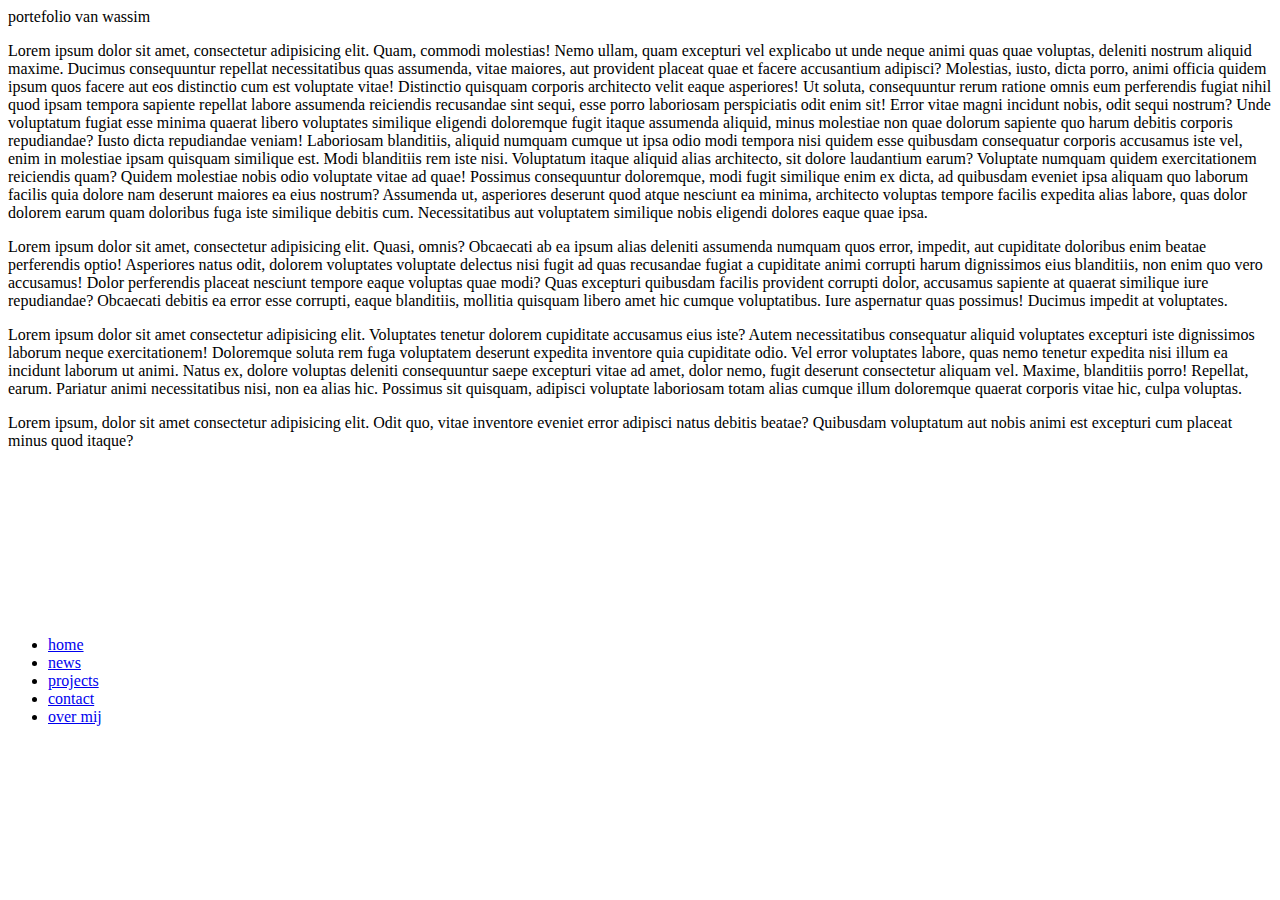
==== portfolio/index.html @ 1c04fd83 "Add files via upload" ====
<!DOCTYPE html>
<html lang="en">
  <head>
    <meta charset="UTF-8" />
    <meta http-equiv="X-UA-Compatible" content="IE=edge" />
    <meta name="viewport" content="width=, initial-scale=1.0" />
    <link rel="stylesheet" href="/css/style.css" />
    <title>Document</title>
  </head>
  <body>
    <header>portefolio van wassim</header>
   
    
    <div id="wrapper">

      <p>Lorem ipsum dolor sit amet, consectetur adipisicing elit. Quam, commodi molestias! Nemo ullam, quam excepturi vel explicabo ut unde neque animi quas quae voluptas, deleniti nostrum aliquid maxime. Ducimus consequuntur repellat necessitatibus quas assumenda, vitae maiores, aut provident placeat quae et facere accusantium adipisci? Molestias, iusto, dicta porro, animi officia quidem ipsum quos facere aut eos distinctio cum est voluptate vitae! Distinctio quisquam corporis architecto velit eaque asperiores! Ut soluta, consequuntur rerum ratione omnis eum perferendis fugiat nihil quod ipsam tempora sapiente repellat labore assumenda reiciendis recusandae sint sequi, esse porro laboriosam perspiciatis odit enim sit! Error vitae magni incidunt nobis, odit sequi nostrum? Unde voluptatum fugiat esse minima quaerat libero voluptates similique eligendi doloremque fugit itaque assumenda aliquid, minus molestiae non quae dolorum sapiente quo harum debitis corporis repudiandae? Iusto dicta repudiandae veniam! Laboriosam blanditiis, aliquid numquam cumque ut ipsa odio modi tempora nisi quidem esse quibusdam consequatur corporis accusamus iste vel, enim in molestiae ipsam quisquam similique est. Modi blanditiis rem iste nisi. Voluptatum itaque aliquid alias architecto, sit dolore laudantium earum? Voluptate numquam quidem exercitationem reiciendis quam? Quidem molestiae nobis odio voluptate vitae ad quae! Possimus consequuntur doloremque, modi fugit similique enim ex dicta, ad quibusdam eveniet ipsa aliquam quo laborum facilis quia dolore nam deserunt maiores ea eius nostrum? Assumenda ut, asperiores deserunt quod atque nesciunt ea minima, architecto voluptas tempore facilis expedita alias labore, quas dolor dolorem earum quam doloribus fuga iste similique debitis cum. Necessitatibus aut voluptatem similique nobis eligendi dolores eaque quae ipsa.</p>
    </div>
    
    <div id="sidebar1">
      <p>Lorem ipsum dolor sit amet, consectetur adipisicing elit. Quasi, omnis? Obcaecati ab ea ipsum alias deleniti assumenda numquam quos error, impedit, aut cupiditate doloribus enim beatae perferendis optio! Asperiores natus odit, dolorem voluptates voluptate delectus nisi fugit ad quas recusandae fugiat a cupiditate animi corrupti harum dignissimos eius blanditiis, non enim quo vero accusamus! Dolor perferendis placeat nesciunt tempore eaque voluptas quae modi? Quas excepturi quibusdam facilis provident corrupti dolor, accusamus sapiente at quaerat similique iure repudiandae? Obcaecati debitis ea error esse corrupti, eaque blanditiis, mollitia quisquam libero amet hic cumque voluptatibus. Iure aspernatur quas possimus! Ducimus impedit at voluptates.</p>
    </div>
    <div id="sidebar2">
      <p>Lorem ipsum dolor sit amet consectetur adipisicing elit. Voluptates tenetur dolorem cupiditate accusamus eius iste? Autem necessitatibus consequatur aliquid voluptates excepturi iste dignissimos laborum neque exercitationem! Doloremque soluta rem fuga voluptatem deserunt expedita inventore quia cupiditate odio. Vel error voluptates labore, quas nemo tenetur expedita nisi illum ea incidunt laborum ut animi. Natus ex, dolore voluptas deleniti consequuntur saepe excepturi vitae ad amet, dolor nemo, fugit deserunt consectetur aliquam vel. Maxime, blanditiis porro! Repellat, earum. Pariatur animi necessitatibus nisi, non ea alias hic. Possimus sit quisquam, adipisci voluptate laboriosam totam alias cumque illum doloremque quaerat corporis vitae hic, culpa voluptas.</p>
    </div>
    
    
    
    
    
    
    
    <div id="footer">
      <p>Lorem ipsum, dolor sit amet consectetur adipisicing elit. Odit quo, vitae inventore eveniet error adipisci natus debitis beatae? Quibusdam voluptatum aut nobis animi est excepturi cum placeat minus quod itaque?</p>
    </div>
    <video autoplay muted loop id="myVideo">
      <source src="Space-Loop-3440x1440-Blue-Version.mp4" type="video/mp4" />  <!--https://livewallp.com/space-loop-blue-version-live-wallpaper/-->
      
    </video>

    <div class="fancy-link">
      <ul>
        <li><a class="fancy-link" href="home.html">home</a></li>
        <li><a class="fancy-link" href="news.html">news</a></li>
        <li><a class="fancy-link" href="projects.html">projects</a></li>
        <li><a class="fancy-link" href="contact.html">contact</a></li>
        <li><a class="fancy-link"  href="over mij.html">over mij</a></li>
      </ul>
    </div>

   


      
      



  </body>
</html>
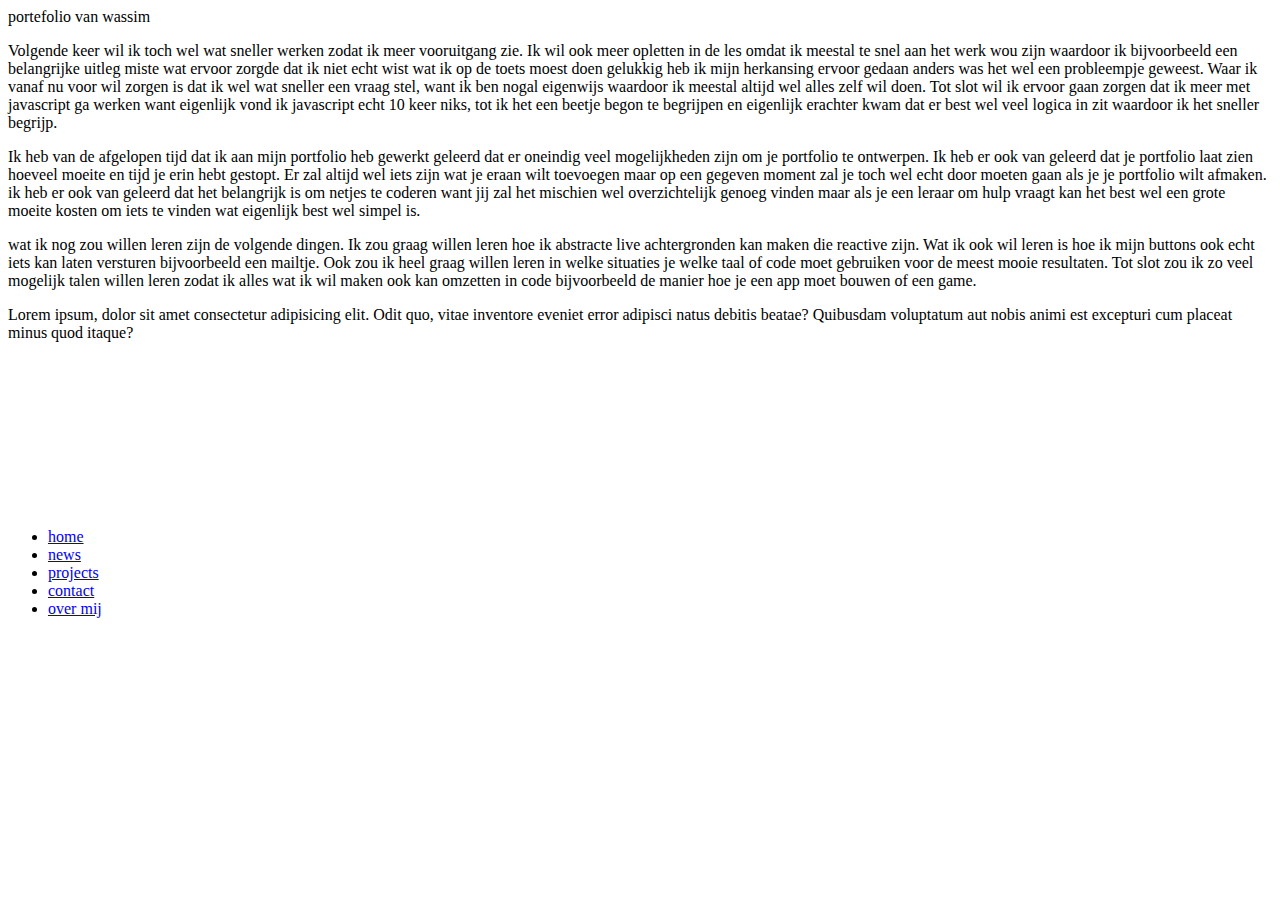
==== commit aad7c642: "Add files via upload" ====
--- a/portfolio/index.html
+++ b/portfolio/index.html
@@ -13,14 +13,30 @@
     
     <div id="wrapper">
 
-      <p>Lorem ipsum dolor sit amet, consectetur adipisicing elit. Quam, commodi molestias! Nemo ullam, quam excepturi vel explicabo ut unde neque animi quas quae voluptas, deleniti nostrum aliquid maxime. Ducimus consequuntur repellat necessitatibus quas assumenda, vitae maiores, aut provident placeat quae et facere accusantium adipisci? Molestias, iusto, dicta porro, animi officia quidem ipsum quos facere aut eos distinctio cum est voluptate vitae! Distinctio quisquam corporis architecto velit eaque asperiores! Ut soluta, consequuntur rerum ratione omnis eum perferendis fugiat nihil quod ipsam tempora sapiente repellat labore assumenda reiciendis recusandae sint sequi, esse porro laboriosam perspiciatis odit enim sit! Error vitae magni incidunt nobis, odit sequi nostrum? Unde voluptatum fugiat esse minima quaerat libero voluptates similique eligendi doloremque fugit itaque assumenda aliquid, minus molestiae non quae dolorum sapiente quo harum debitis corporis repudiandae? Iusto dicta repudiandae veniam! Laboriosam blanditiis, aliquid numquam cumque ut ipsa odio modi tempora nisi quidem esse quibusdam consequatur corporis accusamus iste vel, enim in molestiae ipsam quisquam similique est. Modi blanditiis rem iste nisi. Voluptatum itaque aliquid alias architecto, sit dolore laudantium earum? Voluptate numquam quidem exercitationem reiciendis quam? Quidem molestiae nobis odio voluptate vitae ad quae! Possimus consequuntur doloremque, modi fugit similique enim ex dicta, ad quibusdam eveniet ipsa aliquam quo laborum facilis quia dolore nam deserunt maiores ea eius nostrum? Assumenda ut, asperiores deserunt quod atque nesciunt ea minima, architecto voluptas tempore facilis expedita alias labore, quas dolor dolorem earum quam doloribus fuga iste similique debitis cum. Necessitatibus aut voluptatem similique nobis eligendi dolores eaque quae ipsa.</p>
+      <p>Volgende keer wil ik toch wel wat sneller werken zodat ik meer vooruitgang zie. Ik wil ook meer opletten in de les omdat ik meestal te snel aan het werk wou zijn waardoor ik bijvoorbeeld een belangrijke uitleg miste wat ervoor zorgde dat ik niet echt wist wat ik op de toets moest doen gelukkig heb ik mijn herkansing ervoor gedaan anders was het wel een probleempje geweest. Waar ik vanaf nu voor wil zorgen is dat ik wel wat sneller een vraag stel, want ik ben nogal eigenwijs waardoor ik meestal altijd wel alles zelf wil doen. Tot slot wil ik ervoor gaan zorgen dat ik meer met javascript ga werken want eigenlijk vond ik javascript echt 10 keer niks, tot ik het een beetje begon te begrijpen en eigenlijk erachter kwam dat er best wel veel logica in zit waardoor ik het sneller begrijp.
+
+
+      </p>
     </div>
     
     <div id="sidebar1">
-      <p>Lorem ipsum dolor sit amet, consectetur adipisicing elit. Quasi, omnis? Obcaecati ab ea ipsum alias deleniti assumenda numquam quos error, impedit, aut cupiditate doloribus enim beatae perferendis optio! Asperiores natus odit, dolorem voluptates voluptate delectus nisi fugit ad quas recusandae fugiat a cupiditate animi corrupti harum dignissimos eius blanditiis, non enim quo vero accusamus! Dolor perferendis placeat nesciunt tempore eaque voluptas quae modi? Quas excepturi quibusdam facilis provident corrupti dolor, accusamus sapiente at quaerat similique iure repudiandae? Obcaecati debitis ea error esse corrupti, eaque blanditiis, mollitia quisquam libero amet hic cumque voluptatibus. Iure aspernatur quas possimus! Ducimus impedit at voluptates.</p>
+      <p>Ik heb van de afgelopen tijd dat ik aan mijn portfolio heb gewerkt geleerd dat er oneindig veel mogelijkheden zijn om je portfolio te ontwerpen.
+        Ik heb er ook van geleerd dat je portfolio laat zien hoeveel moeite en tijd je erin hebt gestopt. Er zal altijd wel iets zijn wat je eraan wilt toevoegen maar op een gegeven moment zal je toch wel echt door moeten gaan als je je portfolio wilt afmaken. ik heb er ook van geleerd dat het belangrijk is om netjes te coderen want jij zal het mischien wel overzichtelijk genoeg vinden maar als je een leraar om hulp vraagt kan het best wel een grote moeite kosten om iets te vinden wat eigenlijk best wel simpel is.
+        
+        
+        </p>
     </div>
     <div id="sidebar2">
-      <p>Lorem ipsum dolor sit amet consectetur adipisicing elit. Voluptates tenetur dolorem cupiditate accusamus eius iste? Autem necessitatibus consequatur aliquid voluptates excepturi iste dignissimos laborum neque exercitationem! Doloremque soluta rem fuga voluptatem deserunt expedita inventore quia cupiditate odio. Vel error voluptates labore, quas nemo tenetur expedita nisi illum ea incidunt laborum ut animi. Natus ex, dolore voluptas deleniti consequuntur saepe excepturi vitae ad amet, dolor nemo, fugit deserunt consectetur aliquam vel. Maxime, blanditiis porro! Repellat, earum. Pariatur animi necessitatibus nisi, non ea alias hic. Possimus sit quisquam, adipisci voluptate laboriosam totam alias cumque illum doloremque quaerat corporis vitae hic, culpa voluptas.</p>
+      <p>wat ik nog zou willen leren zijn de volgende dingen.
+        Ik zou graag willen leren hoe ik abstracte live achtergronden kan maken die reactive zijn.
+        Wat ik ook wil leren is hoe ik mijn buttons ook echt iets kan laten versturen bijvoorbeeld een mailtje.
+         Ook zou ik heel graag willen leren in welke situaties je welke taal of code moet gebruiken voor de meest mooie resultaten.
+        Tot slot zou ik zo veel mogelijk talen willen leren zodat ik alles wat ik wil maken ook kan omzetten in code bijvoorbeeld de manier hoe je een app moet bouwen of een game.
+        
+        
+        
+        
+        </p>
     </div>
     
     
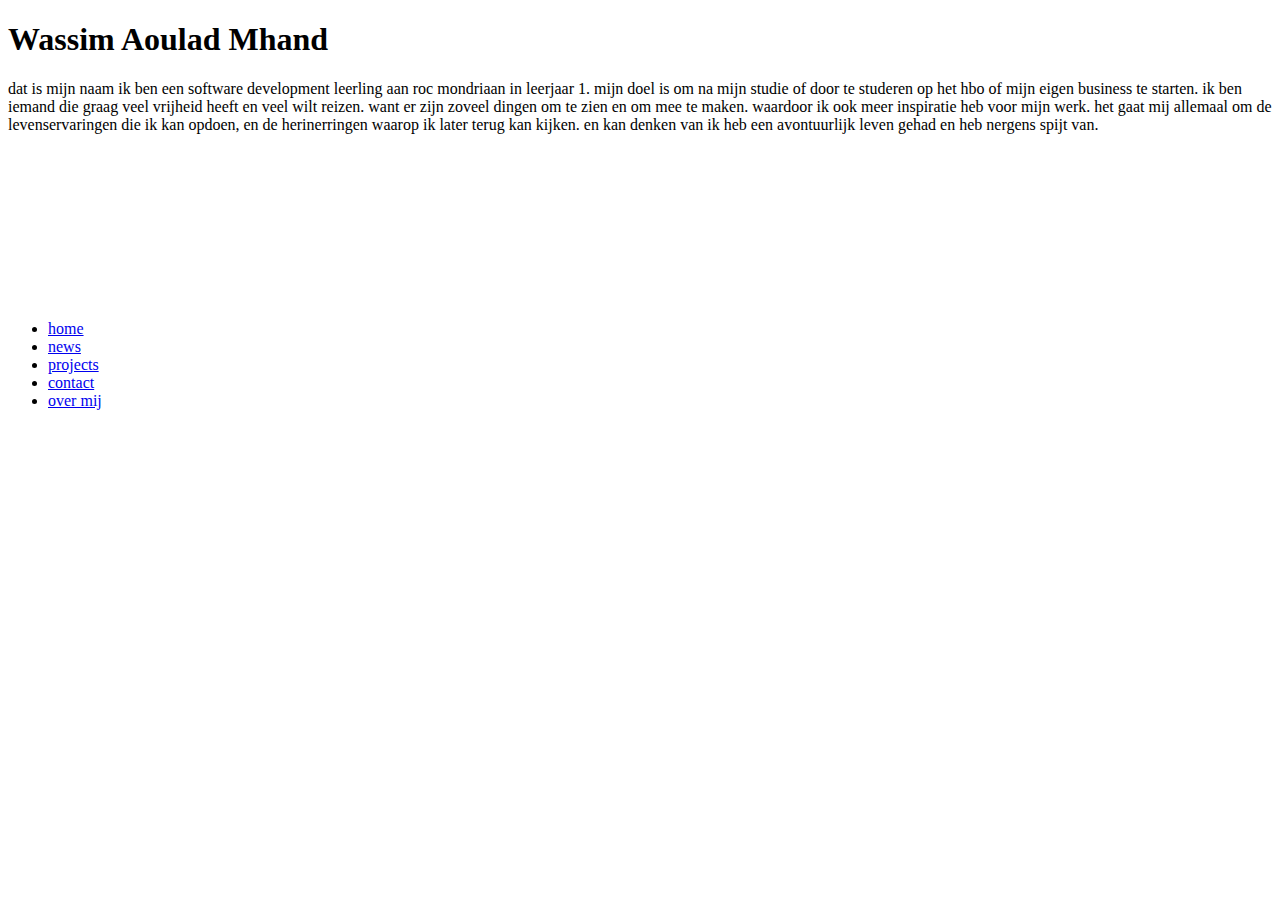
==== commit 268eed2f: "home page beetje bijgewerkt" ====
--- a/portfolio/index.html
+++ b/portfolio/index.html
@@ -8,68 +8,39 @@
     <title>Document</title>
   </head>
   <body>
-    <header>portefolio van wassim</header>
    
-    
-    <div id="wrapper">
 
-      <p>Volgende keer wil ik toch wel wat sneller werken zodat ik meer vooruitgang zie. Ik wil ook meer opletten in de les omdat ik meestal te snel aan het werk wou zijn waardoor ik bijvoorbeeld een belangrijke uitleg miste wat ervoor zorgde dat ik niet echt wist wat ik op de toets moest doen gelukkig heb ik mijn herkansing ervoor gedaan anders was het wel een probleempje geweest. Waar ik vanaf nu voor wil zorgen is dat ik wel wat sneller een vraag stel, want ik ben nogal eigenwijs waardoor ik meestal altijd wel alles zelf wil doen. Tot slot wil ik ervoor gaan zorgen dat ik meer met javascript ga werken want eigenlijk vond ik javascript echt 10 keer niks, tot ik het een beetje begon te begrijpen en eigenlijk erachter kwam dat er best wel veel logica in zit waardoor ik het sneller begrijp.
-
-
+    <div class="wrapper">
+      <p><h1>Wassim Aoulad Mhand</h1>
+      dat is mijn naam ik ben een software development leerling aan roc mondriaan in leerjaar 1. 
+      mijn doel is om na mijn studie of door te studeren op het hbo of mijn eigen business te starten. 
+      ik ben iemand die graag veel vrijheid heeft en veel wilt reizen. want er zijn zoveel dingen om te zien en om mee te maken. 
+      waardoor ik ook meer inspiratie heb voor mijn werk. het gaat mij allemaal om de levenservaringen die ik kan opdoen, en de herinerringen waarop ik later terug kan kijken. en kan denken van ik heb een avontuurlijk leven gehad en heb nergens spijt van.
+      
       </p>
     </div>
-    
-    <div id="sidebar1">
-      <p>Ik heb van de afgelopen tijd dat ik aan mijn portfolio heb gewerkt geleerd dat er oneindig veel mogelijkheden zijn om je portfolio te ontwerpen.
-        Ik heb er ook van geleerd dat je portfolio laat zien hoeveel moeite en tijd je erin hebt gestopt. Er zal altijd wel iets zijn wat je eraan wilt toevoegen maar op een gegeven moment zal je toch wel echt door moeten gaan als je je portfolio wilt afmaken. ik heb er ook van geleerd dat het belangrijk is om netjes te coderen want jij zal het mischien wel overzichtelijk genoeg vinden maar als je een leraar om hulp vraagt kan het best wel een grote moeite kosten om iets te vinden wat eigenlijk best wel simpel is.
-        
-        
-        </p>
-    </div>
-    <div id="sidebar2">
-      <p>wat ik nog zou willen leren zijn de volgende dingen.
-        Ik zou graag willen leren hoe ik abstracte live achtergronden kan maken die reactive zijn.
-        Wat ik ook wil leren is hoe ik mijn buttons ook echt iets kan laten versturen bijvoorbeeld een mailtje.
-         Ook zou ik heel graag willen leren in welke situaties je welke taal of code moet gebruiken voor de meest mooie resultaten.
-        Tot slot zou ik zo veel mogelijk talen willen leren zodat ik alles wat ik wil maken ook kan omzetten in code bijvoorbeeld de manier hoe je een app moet bouwen of een game.
-        
-        
-        
-        
-        </p>
-    </div>
-    
-    
-    
-    
-    
-    
-    
-    <div id="footer">
-      <p>Lorem ipsum, dolor sit amet consectetur adipisicing elit. Odit quo, vitae inventore eveniet error adipisci natus debitis beatae? Quibusdam voluptatum aut nobis animi est excepturi cum placeat minus quod itaque?</p>
-    </div>
+
+   
+   
+   
+   
+  
+   
+   
     <video autoplay muted loop id="myVideo">
-      <source src="Space-Loop-3440x1440-Blue-Version.mp4" type="video/mp4" />  <!--https://livewallp.com/space-loop-blue-version-live-wallpaper/-->
-      
+      <source src="Space-Loop-3440x1440-Blue-Version.mp4" type="video/mp4" />
+      <!--https://livewallp.com/space-loop-blue-version-live-wallpaper/-->
     </video>
 
+   
     <div class="fancy-link">
       <ul>
-        <li><a class="fancy-link" href="home.html">home</a></li>
+        <li><a class="fancy-link" href="index.html">home</a></li>
         <li><a class="fancy-link" href="news.html">news</a></li>
         <li><a class="fancy-link" href="projects.html">projects</a></li>
         <li><a class="fancy-link" href="contact.html">contact</a></li>
-        <li><a class="fancy-link"  href="over mij.html">over mij</a></li>
+        <li><a class="fancy-link" href="over mij.html">over mij</a></li>
       </ul>
     </div>
-
-   
-
-
-      
-      
-
-
-
   </body>
 </html>
